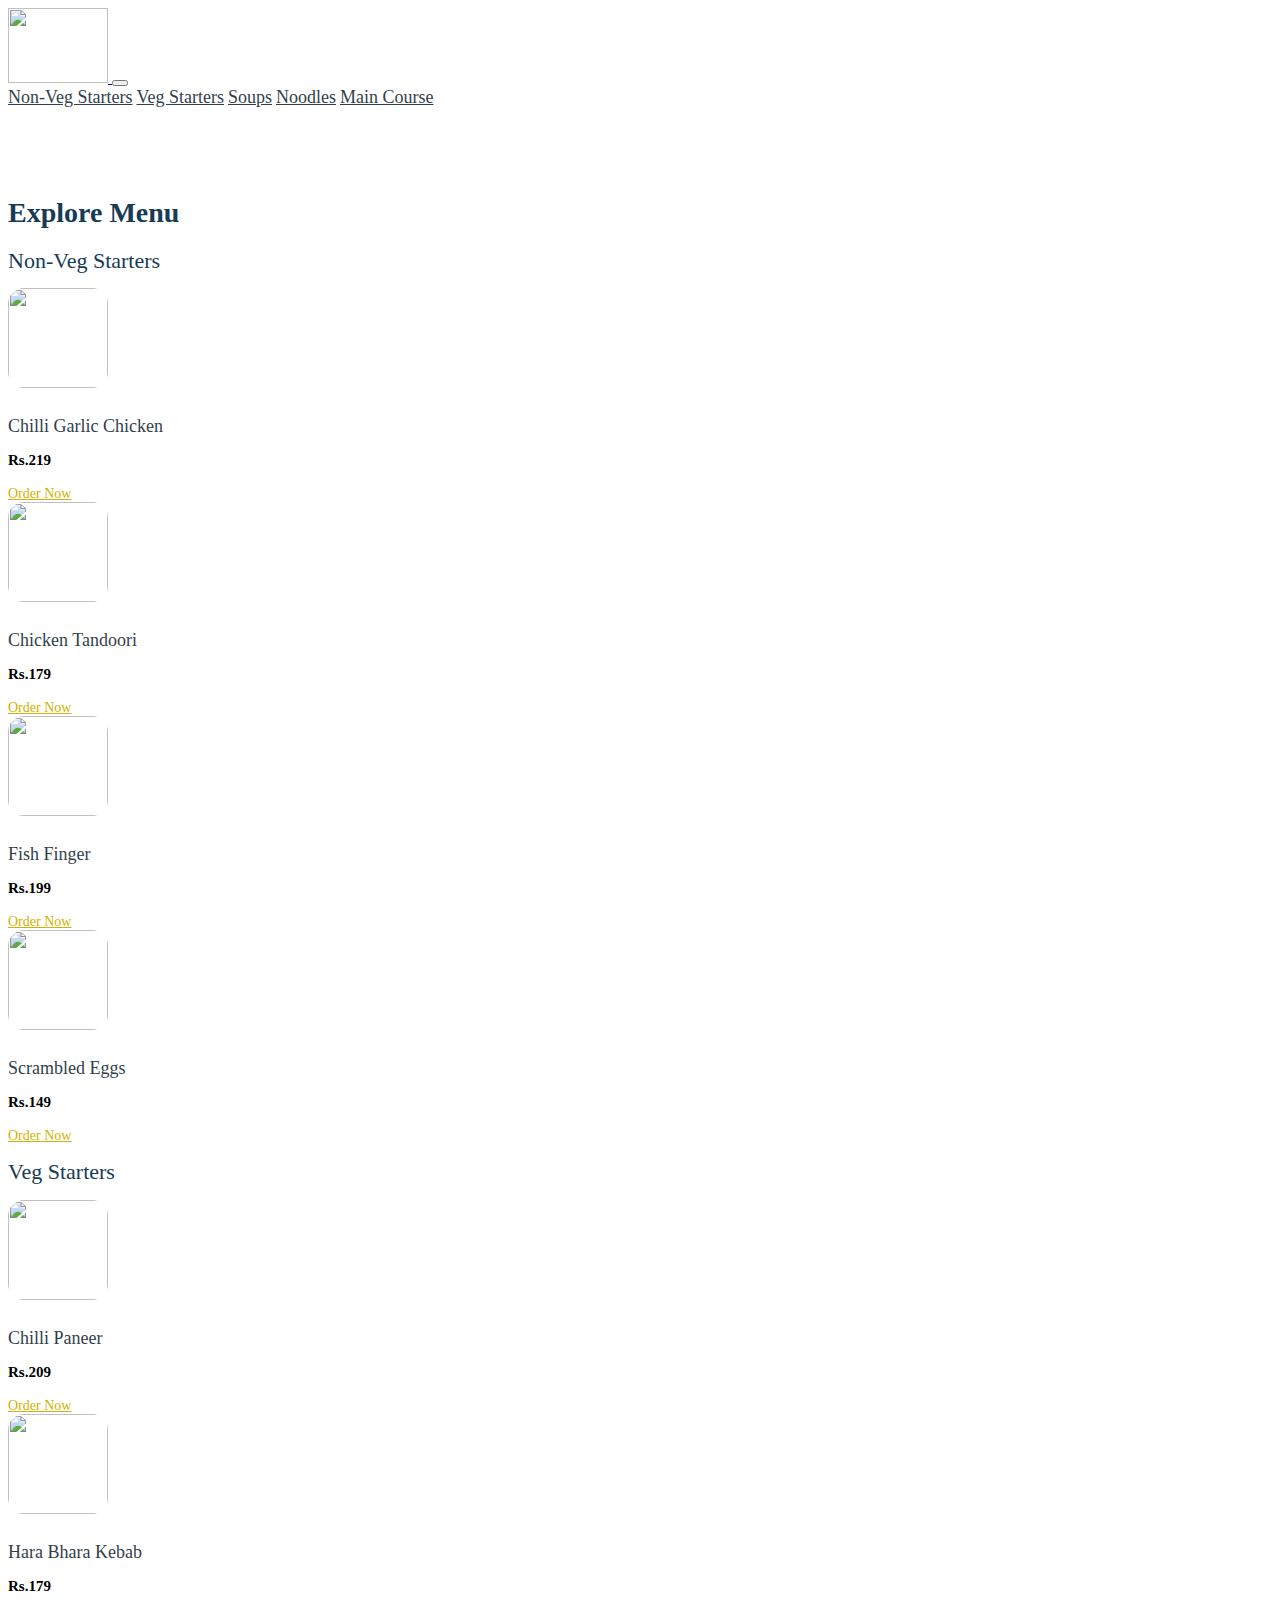
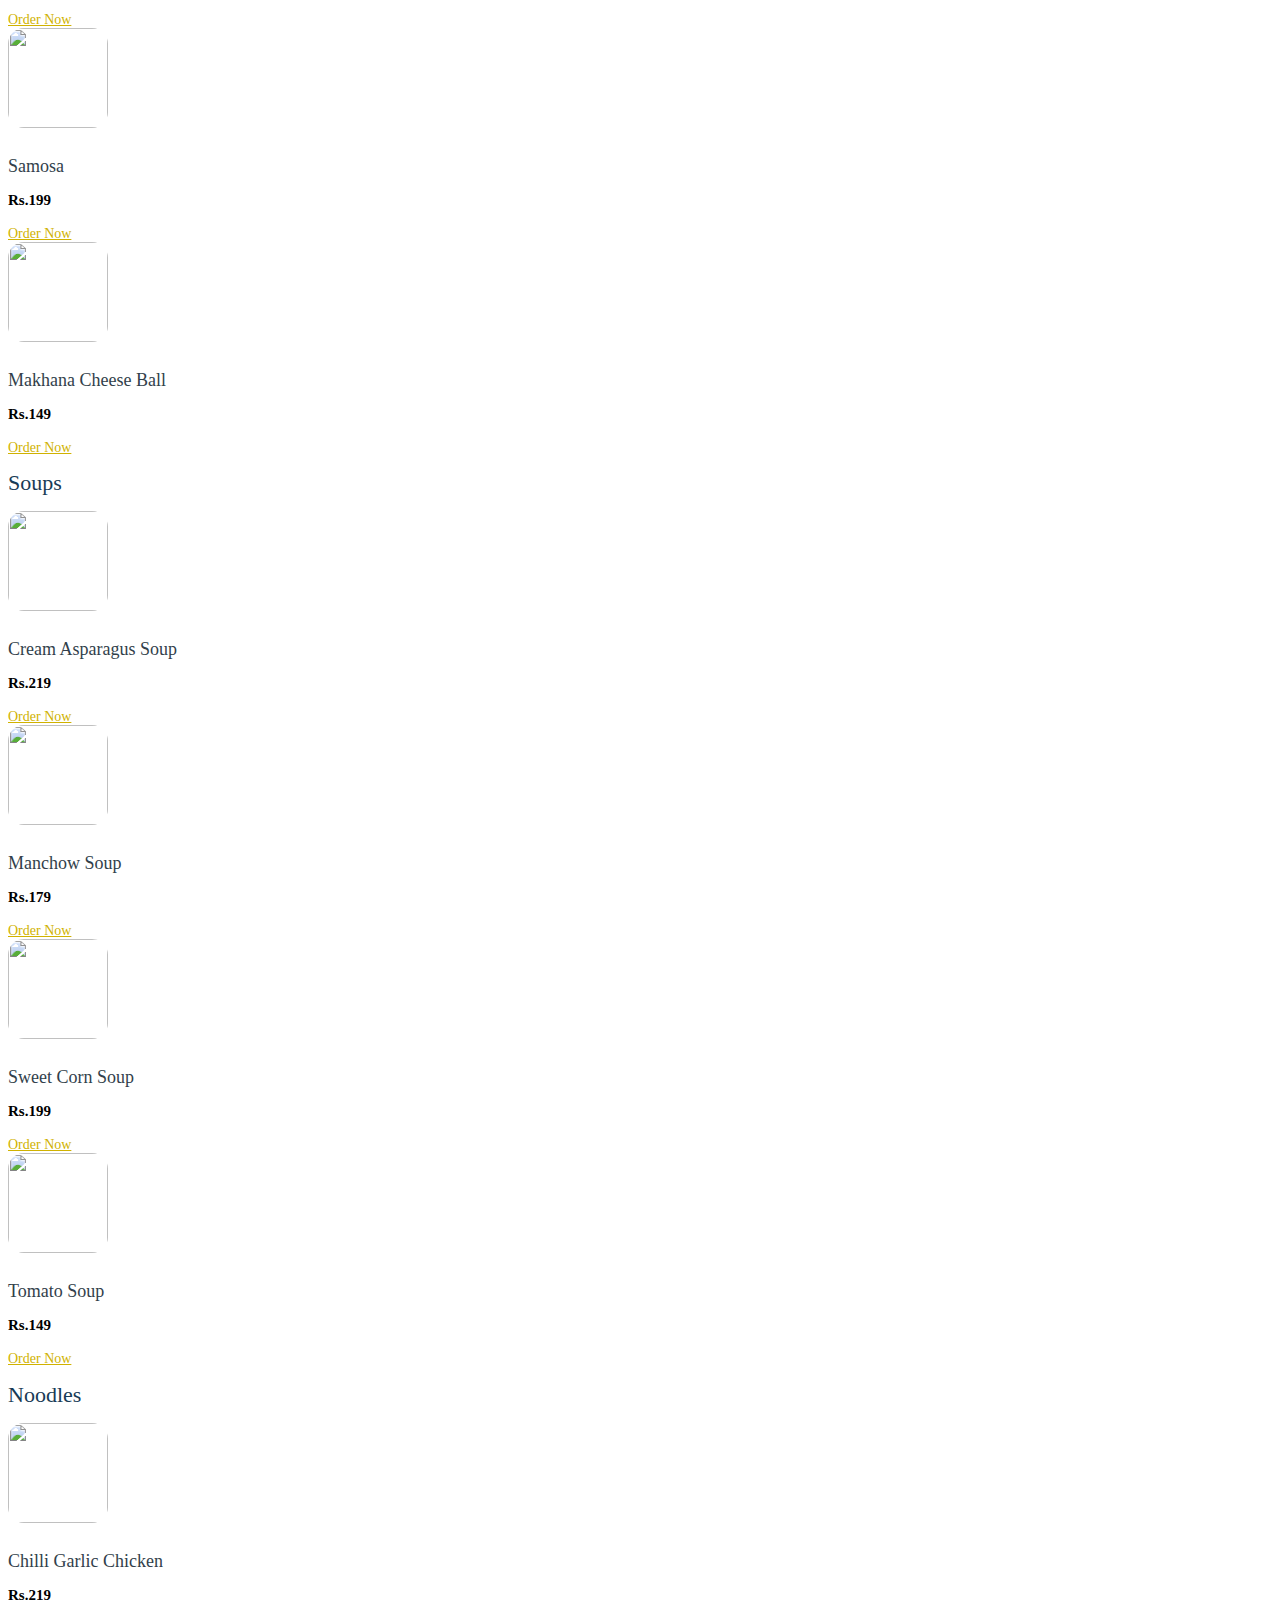
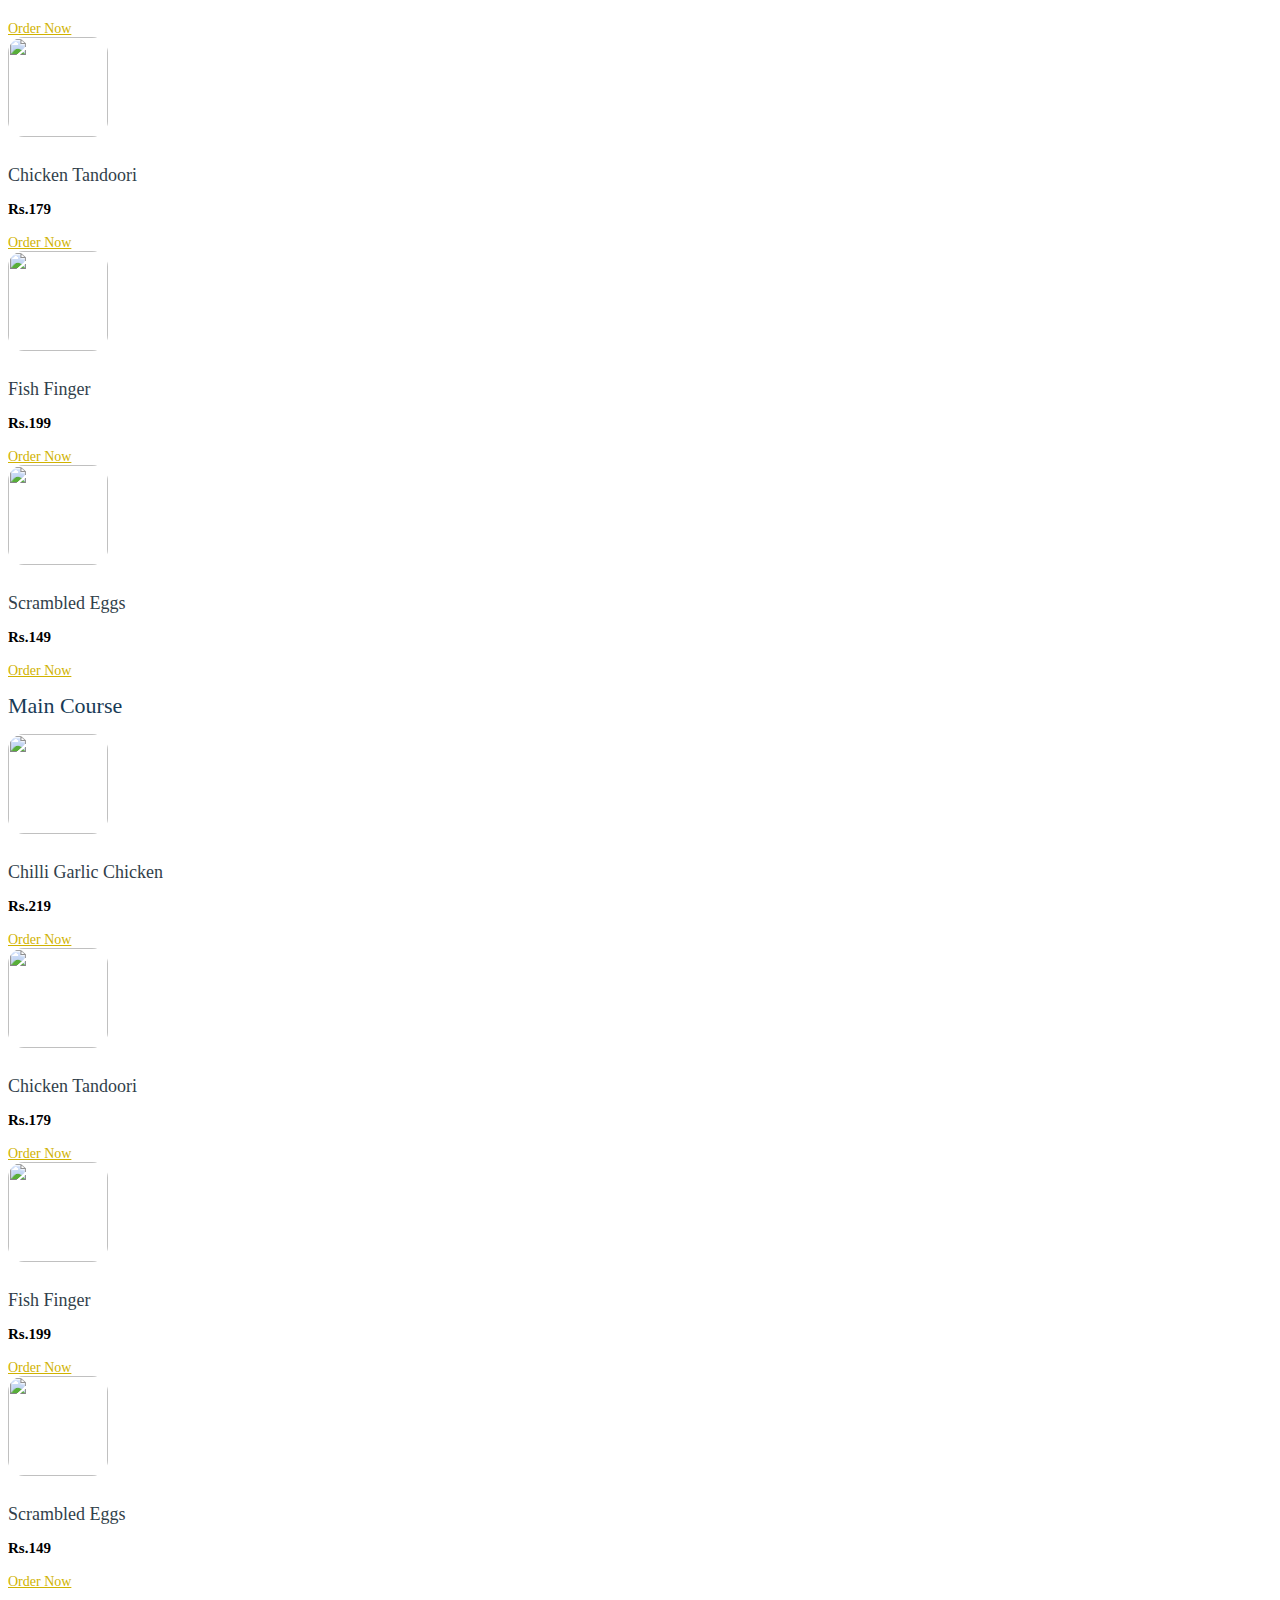
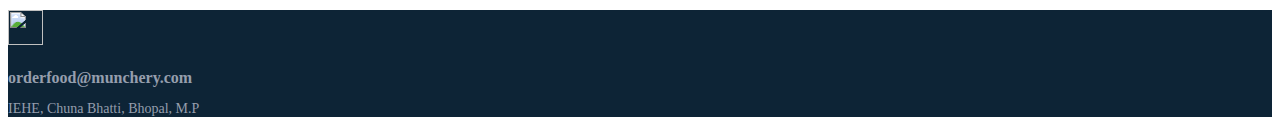
==== menu.html @ b9213455 "Add files via upload" ====
<!DOCTYPE HTML>
<html>
<head> 
  <link rel="stylesheet" href="https://cdn.jsdelivr.net/npm/bootstrap@4.5.3/dist/css/bootstrap.min.css" integrity="sha384-TX8t27EcRE3e/ihU7zmQxVncDAy5uIKz4rEkgIXeMed4M0jlfIDPvg6uqKI2xXr2" crossorigin="anonymous">
    <script src="https://code.jquery.com/jquery-3.5.1.slim.min.js" integrity="sha384-DfXdz2htPH0lsSSs5nCTpuj/zy4C+OGpamoFVy38MVBnE+IbbVYUew+OrCXaRkfj" crossorigin="anonymous"></script>
    <script src="https://cdn.jsdelivr.net/npm/popper.js@1.16.1/dist/umd/popper.min.js" integrity="sha384-9/reFTGAW83EW2RDu2S0VKaIzap3H66lZH81PoYlFhbGU+6BZp6G7niu735Sk7lN" crossorigin="anonymous"></script>
    <script src="https://stackpath.bootstrapcdn.com/bootstrap/4.5.2/js/bootstrap.min.js" integrity="sha384-B4gt1jrGC7Jh4AgTPSdUtOBvfO8shuf57BaghqFfPlYxofvL8/KUEfYiJOMMV+rV" crossorigin="anonymous"></script>
    <title> Munchery Full Menu </title> <link rel=" stylesheet" href="menu.css">
</head>
<body>
  <nav class="navbar navbar-expand-lg navbar-light bg-white fixed-top">
    <div class="container">
      <a class="navbar-brand" href="index.html">
        <img
          src="C:\Users\pc\Desktop\munchery\munchery images\munchery-logo.png"
          class="munchery-logo"
        />
      </a>
      <button class="navbar-toggler" type="button" data-toggle="collapse" data-target="#navbarNavAltMarkup" aria-controls="navbarNavAltMarkup" aria-expanded="false" aria-label="Toggle navigation">
        <span class="navbar-toggler-icon"></span>
      </button>
      <div class="collapse navbar-collapse" id="navbarNavAltMarkup">
        <div class="navbar-nav ml-auto">
          <a class="nav-link" href="#nonvegst" id="navItem2">Non-Veg Starters</a>
          <a class="nav-link" href="#vegst" id="navItem3">Veg Starters</a>
          <a class="nav-link" href="#soups" id="navItem4">Soups</a>
          <a class="nav-link" href="#noodles" id="navItem5">Noodles</a>
          <a class="nav-link" href="#maincourse" id="navItem6">Main Course</a>
        </div>
      </div>
    </div>
  </nav>
  <div class="explore-menu-section mt-5 " id="sectionExploreMenu">
    <div class="container">
      <div class="row">
        <div class="col-12">
          <h1 class="menu-section-heading">Explore Menu</h1>
        </div>
          <div class=" col-12" id="nonvegst">
            <h1 class="menu-section-subheading "> Non-Veg Starters </h1>
          </div>
          <div class="col-12 col-lg-3">
            <div class="shadow menu-item-card p-3 mb-3">
              <img
                src="https://d1tgh8fmlzexmh.cloudfront.net/ccbp-responsive-website/em-ginger-fried-img.png"
                class="menu-item-image h-100 w-100"
              />
              <h1 class="menu-card-title">Chilli Garlic Chicken</h1>
              <p class=" price"> Rs.219</p>
              <a href="order.html" class="menu-item-link">
                Order Now
              </a>
            </div>
          </div>
          <div class="col-12 col-lg-3">
            <div class="shadow menu-item-card p-3 mb-3">
              <img
                src="C:\Users\pc\Desktop\munchery\munchery images\chicken tandoori.jpg"
                class="menu-item-image h-100 w-100"
              />
              <h1 class="menu-card-title">Chicken Tandoori</h1>
              <p class=" price"> Rs.179 </p>
              <a href="order.html" class="menu-item-link">
                Order Now
              </a>
            </div>
          </div>
          <div class="col-12 col-lg-3">
            <div class="shadow menu-item-card p-3 mb-3">
              <img
                src="C:\Users\pc\Desktop\munchery\munchery images\fish finger.jpg"
                class="menu-item-image h-100 w-100"
              />
              <h1 class="menu-card-title">Fish Finger</h1>
              <p class=" price"> Rs.199 </p>
              <a href="order.html" class="menu-item-link">
                Order Now
              </a>
            </div>
          </div>
          <div class="col-12 col-lg-3">
            <div class="shadow menu-item-card p-3 mb-3">
              <img
                src="C:\Users\pc\Desktop\munchery\munchery images\scrambled eggs.jpg"
                class="menu-item-image h-100 w-100"
              />
              <h1 class="menu-card-title">Scrambled Eggs</h1>
              <p class=" price"> Rs.149 </p>
              <a href="order.html" class="menu-item-link">
                Order Now
              </a>
            </div>
          </div>
        </div>
        </div>
        <div class=" container">
          <div class=" row">
        <div class=" col-12" id="vegst">
          <h1 class="menu-section-subheading "> Veg Starters </h1>
        </div>
        <div class="col-12 col-lg-3">
          <div class="shadow menu-item-card p-3 mb-3">
            <img
              src="C:\Users\pc\Desktop\munchery\munchery images\chilli paneer.jpg"
              class="menu-item-image h-100 w-100"
            />
            <h1 class="menu-card-title">Chilli Paneer</h1>
            <p class=" price"> Rs.209</p>
            <a href="order.html" class="menu-item-link">
              Order Now
            </a>
          </div>
        </div>
        <div class="col-12 col-lg-3">
          <div class="shadow menu-item-card p-3 mb-3">
            <img
              src="C:\Users\pc\Desktop\munchery\munchery images\hara-bhara-kabab.jpeg"
              class="menu-item-image h-100 w-100"
            />
            <h1 class="menu-card-title">Hara Bhara Kebab</h1>
            <p class=" price"> Rs.179 </p>
            <a href="order.html" class="menu-item-link">
              Order Now
            </a>
          </div>
        </div>
        <div class="col-12 col-lg-3">
          <div class="shadow menu-item-card p-3 mb-3">
            <img
              src="C:\Users\pc\Desktop\munchery\munchery images\Samosas.jpg"
              class="menu-item-image h-100 w-100"
            />
            <h1 class="menu-card-title">Samosa</h1>
            <p class=" price"> Rs.199 </p>
            <a href="order.html" class="menu-item-link">
              Order Now
            </a>
          </div>
        </div>
        <div class="col-12 col-lg-3">
          <div class="shadow menu-item-card p-3 mb-3">
            <img
              src="C:\Users\pc\Desktop\munchery\munchery images\makhana cheese ball.jpg"
              class="menu-item-image h-100 w-100"
            />
            <h1 class="menu-card-title">Makhana Cheese Ball</h1>
            <p class=" price"> Rs.149 </p>
            <a href="order.html" class="menu-item-link">
              Order Now
            </a>
          </div>
        </div>
      </div>
      </div>
      <div class=" container">
        <div class=" row">
      <div class=" col-12" id="soups">
        <h1 class="menu-section-subheading "> Soups </h1>
      </div>
      <div class="col-12 col-lg-3">
        <div class="shadow menu-item-card p-3 mb-3">
          <img
            src="C:\Users\pc\Desktop\munchery\munchery images\asparagus-soup.jpg"
            class="menu-item-image h-100 w-100"
          />
          <h1 class="menu-card-title">Cream Asparagus Soup </h1>
          <p class=" price"> Rs.219</p>
          <a href="order.html" class="menu-item-link">
            Order Now
          </a>
        </div>
      </div>
      <div class="col-12 col-lg-3">
        <div class="shadow menu-item-card p-3 mb-3">
          <img
            src="C:\Users\pc\Desktop\munchery\munchery images\manchow soup.jpg"
            class="menu-item-image h-100 w-100"
          />
          <h1 class="menu-card-title">Manchow Soup</h1>
          <p class=" price"> Rs.179 </p>
          <a href="order.html" class="menu-item-link">
            Order Now
          </a>
        </div>
      </div>
      <div class="col-12 col-lg-3">
        <div class="shadow menu-item-card p-3 mb-3">
          <img
            src="C:\Users\pc\Desktop\munchery\munchery images\sweet corn .jpg"
            class="menu-item-image h-100 w-100"
          />
          <h1 class="menu-card-title">Sweet Corn Soup</h1>
          <p class=" price"> Rs.199 </p>
          <a href="order.html" class="menu-item-link">
            Order Now
          </a>
        </div>
      </div>
      <div class="col-12 col-lg-3">
        <div class="shadow menu-item-card p-3 mb-3">
          <img
            src="C:\Users\pc\Desktop\munchery\munchery images\tomato soup.jpg"
            class="menu-item-image h-100 w-100"
          />
          <h1 class="menu-card-title">Tomato Soup</h1>
          <p class=" price"> Rs.149 </p>
          <a href="order.html" class="menu-item-link">
            Order Now
          </a>
        </div>
      </div>
    </div>
    </div>
    <div class=" container">
      <div class=" row">
    <div class=" col-12" id="noodles">
      <h1 class="menu-section-subheading "> Noodles </h1>
    </div>
    <div class="col-12 col-lg-3">
      <div class="shadow menu-item-card p-3 mb-3">
        <img
          src="https://d1tgh8fmlzexmh.cloudfront.net/ccbp-responsive-website/em-ginger-fried-img.png"
          class="menu-item-image h-100 w-100"
        />
        <h1 class="menu-card-title">Chilli Garlic Chicken</h1>
        <p class=" price"> Rs.219</p>
        <a href="" class="menu-item-link">
          Order Now
        </a>
      </div>
    </div>
    <div class="col-12 col-lg-3">
      <div class="shadow menu-item-card p-3 mb-3">
        <img
          src="C:\Users\pc\Desktop\munchery\munchery images\chicken tandoori.jpg"
          class="menu-item-image h-100 w-100"
        />
        <h1 class="menu-card-title">Chicken Tandoori</h1>
        <p class=" price"> Rs.179 </p>
        <a href="" class="menu-item-link">
          Order Now
        </a>
      </div>
    </div>
    <div class="col-12 col-lg-3">
      <div class="shadow menu-item-card p-3 mb-3">
        <img
          src="C:\Users\pc\Desktop\munchery\munchery images\fish finger.jpg"
          class="menu-item-image h-100 w-100"
        />
        <h1 class="menu-card-title">Fish Finger</h1>
        <p class=" price"> Rs.199 </p>
        <a href="" class="menu-item-link">
          Order Now
        </a>
      </div>
    </div>
    <div class="col-12 col-lg-3">
      <div class="shadow menu-item-card p-3 mb-3">
        <img
          src="C:\Users\pc\Desktop\munchery\munchery images\scrambled eggs.jpg"
          class="menu-item-image h-100 w-100"
        />
        <h1 class="menu-card-title">Scrambled Eggs</h1>
        <p class=" price"> Rs.149 </p>
        <a href="" class="menu-item-link">
          Order Now
        </a>
      </div>
    </div>
  </div>
  </div>
  <div class=" container">
    <div class=" row">
  <div class=" col-12" id="maincourse">
    <h1 class="menu-section-subheading "> Main Course </h1>
  </div>
  <div class="col-12 col-lg-3">
    <div class="shadow menu-item-card p-3 mb-3">
      <img
        src="https://d1tgh8fmlzexmh.cloudfront.net/ccbp-responsive-website/em-ginger-fried-img.png"
        class="menu-item-image h-100 w-100"
      />
      <h1 class="menu-card-title">Chilli Garlic Chicken</h1>
      <p class=" price"> Rs.219</p>
      <a href="" class="menu-item-link">
        Order Now
      </a>
    </div>
  </div>
  <div class="col-12 col-lg-3">
    <div class="shadow menu-item-card p-3 mb-3">
      <img
        src="C:\Users\pc\Desktop\munchery\munchery images\chicken tandoori.jpg"
        class="menu-item-image h-100 w-100"
      />
      <h1 class="menu-card-title">Chicken Tandoori</h1>
      <p class=" price"> Rs.179 </p>
      <a href="" class="menu-item-link">
        Order Now
      </a>
    </div>
  </div>
  <div class="col-12 col-lg-3">
    <div class="shadow menu-item-card p-3 mb-3">
      <img
        src="C:\Users\pc\Desktop\munchery\munchery images\fish finger.jpg"
        class="menu-item-image h-100 w-100"
      />
      <h1 class="menu-card-title">Fish Finger</h1>
      <p class=" price"> Rs.199 </p>
      <a href="" class="menu-item-link">
        Order Now
      </a>
    </div>
  </div>
  <div class="col-12 col-lg-3">
    <div class="shadow menu-item-card p-3 mb-3">
      <img
        src="C:\Users\pc\Desktop\munchery\munchery images\scrambled eggs.jpg"
        class="menu-item-image h-100 w-100"
      />
      <h1 class="menu-card-title">Scrambled Eggs</h1>
      <p class=" price"> Rs.149 </p>
      <a href="" class="menu-item-link">
        Order Now
      </a>
    </div>
  </div>
  </div>
  </div>
      </div>

    </div>
  </div>
  <div class="footer-section pt-5 pb-5">
    <div class="container">
      <div class="row">
        <div class="col-12 text-center">
          <img
            src="https://raw.githubusercontent.com/swarna-sharma/Munchery/refs/heads/main/munchery%20images/Munchery_avatar.png"
            class="small-logo"
          />
          <h1 class="footer-section-mail-id">orderfood@munchery.com</h1>
          <p class="footer-section-address">
            IEHE, Chuna Bhatti, Bhopal, M.P
          </p>
        </div>
      </div>
    </div>
  </div>
</body>
</html>
---- menu.css ----
.munchery-logo {
    width: 100px;
    height: 75px;
  }
  
#navItem2 {
    color: #323f4b;
    font-family: "Roboto";
    font-size: 18px;
  }
#navItem3 {
    color: #323f4b;
    font-family: "Roboto";
    font-size: 18px;
  }
#navItem4 {
    color: #323f4b;
    font-family: "Roboto";
    font-size: 18px;
  }
#navItem5 {
    color: #323f4b;
    font-family: "Roboto";
    font-size: 18px;
  }
#navItem6 {
    color: #323f4b;
    font-family: "Roboto";
    font-size: 18px;
  }
.navitem5 {
      color: white;
      background-color: #d0b200;
      width: 80px;
      height: 35px;
      border-width: 0;
      border-radius: 8px;
      font-family: "Roboto";
      font-size: 18px;
  }
.explore-menu-section {
    background-color: white;
    padding-top: 70px ;
    padding-bottom: 20px;
}
.menu-section-heading {
    color: #183b56;
    font-family: "Roboto";
    font-size: 28px;
    font-weight: 700;
}
.menu-section-subheading {
  color: #183b56;
  font-family: "Roboto";
  font-size: 22px;
  font-weight: 500;
}
.menu-item-image {
    border-radius: 16px;
    height: 100px;
    width: 100px;
  }
  .menu-card-title {
    color: #323f4b;
    font-family: "Roboto";
    font-size: 18px;
    font-weight: 500;
    margin-top: 24px;
  }
  .menu-item-link {
    color: #d0b200;
    font-family: "Roboto";
    font-size: 14px;
    font-weight: 500;
  }
  .menu-item-card {
    border-radius: 16px;
  }
.food-item-card {
    height: 130px;
    width: 250px;
    border-radius: 8px;
}
.food-item-img {
    width: 80px;
    height: 80px;
    border-radius: 8px;
    margin: 10px;
}
.price {
  font-family: "Roboto";
  font-size: 15px;
  font-weight: bold;
}
.footer-section {
  background-color: #0d2436;
}
.footer-section-mail-id {
  color: #959ead;
  font-family: "Roboto";
  font-weight: bold;
  font-size: 16px;
  margin-top: 20px;
}
.footer-section-address {
  color: #959ead;
  font-family: "Roboto";
  font-size: 14px;
}
.small-logo {
  color: #d0b200;
  font-size: 35px;
  height: 35px;
  width: 35px;
}
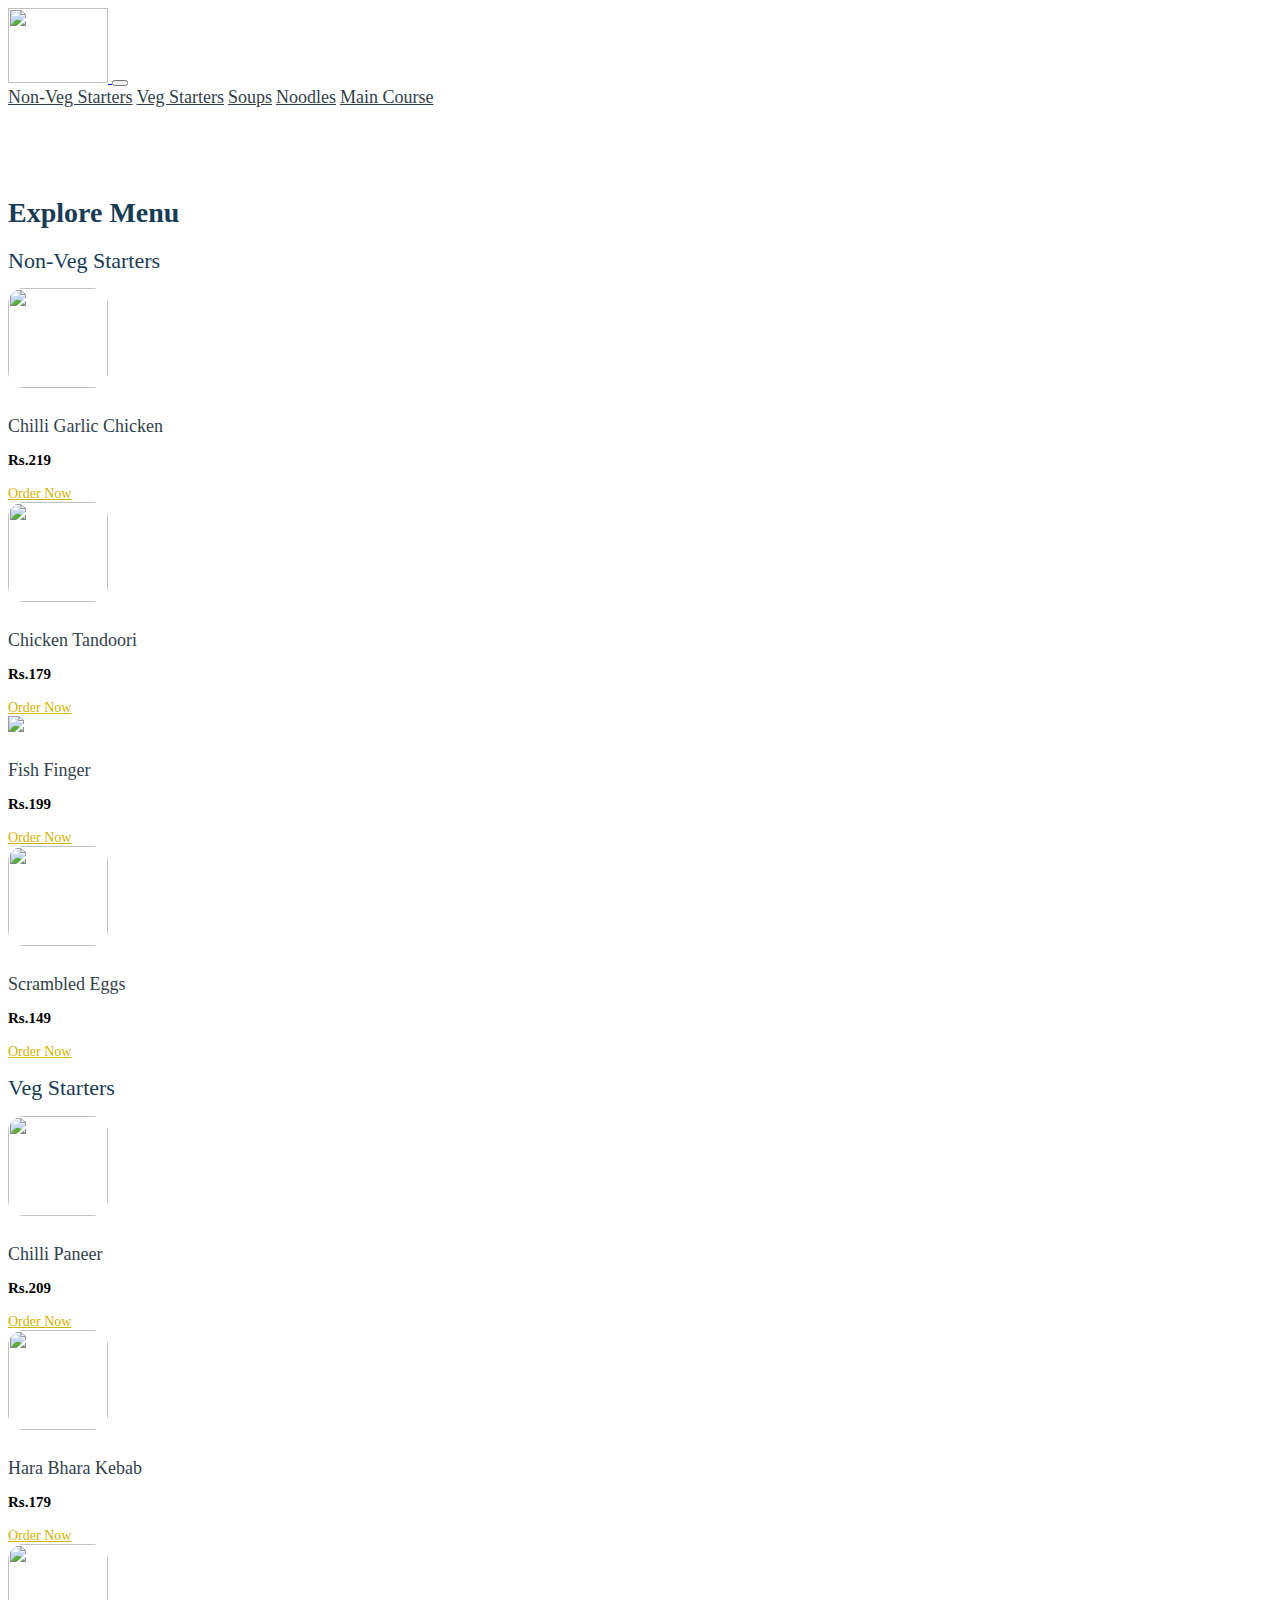
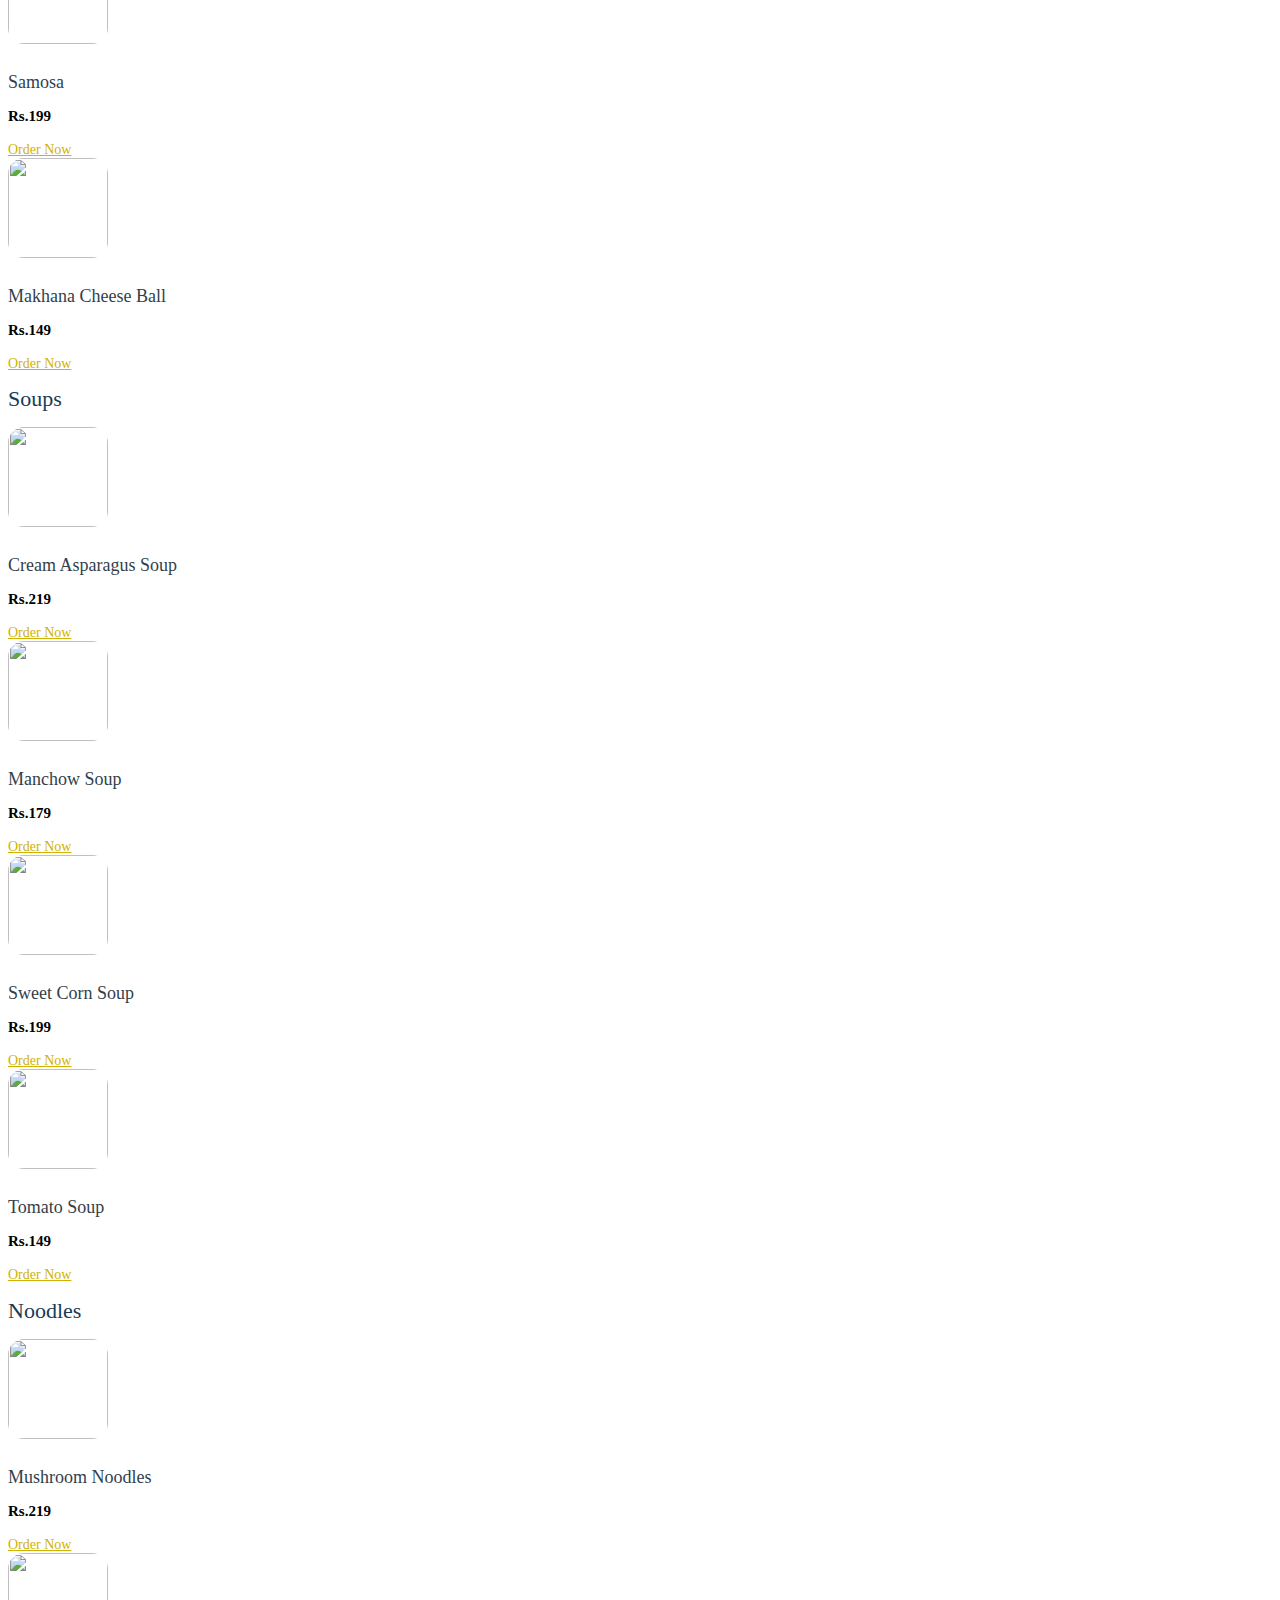
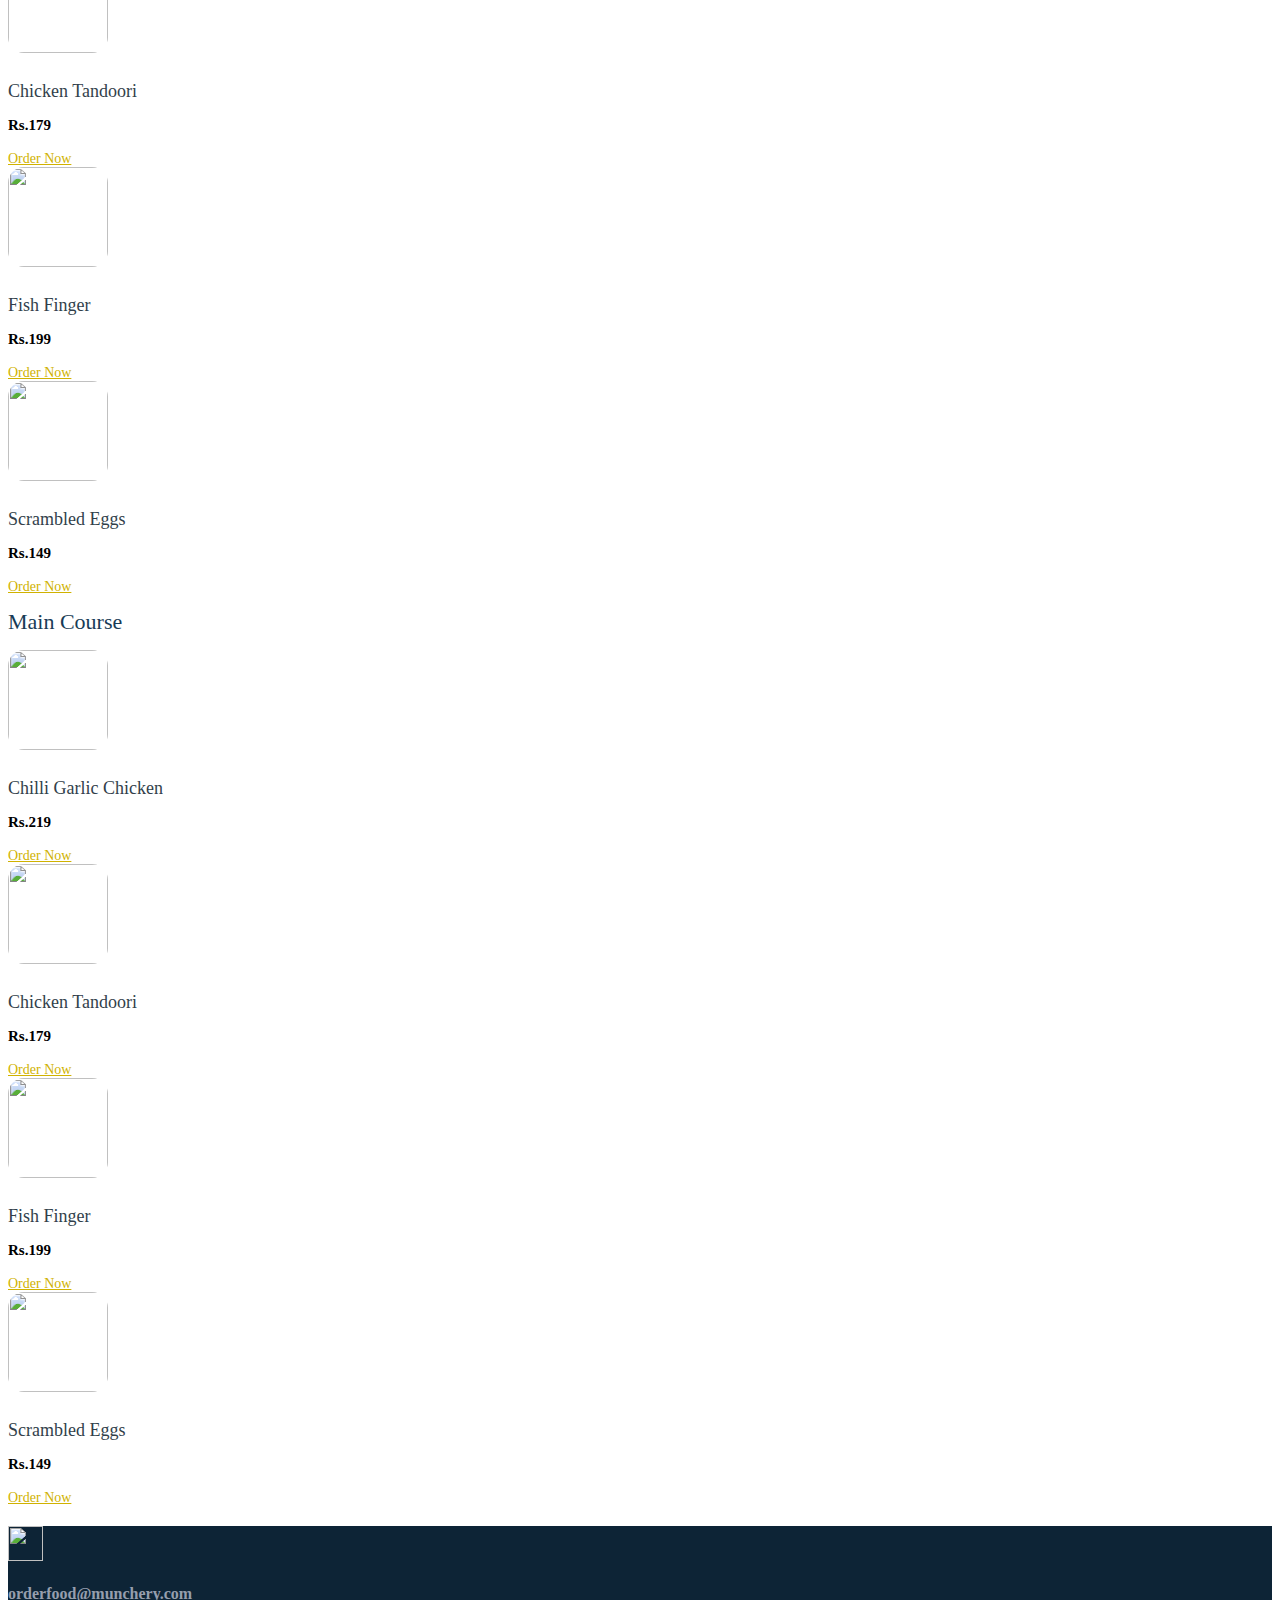
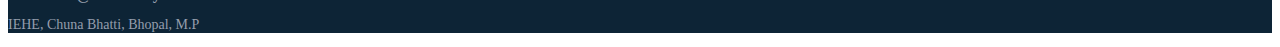
==== commit 1a15209c: "Update menu.html" ====
--- a/menu.html
+++ b/menu.html
@@ -12,7 +12,7 @@
     <div class="container">
       <a class="navbar-brand" href="index.html">
         <img
-          src="C:\Users\pc\Desktop\munchery\munchery images\munchery-logo.png"
+          src="https://raw.githubusercontent.com/swarna-sharma/Munchery/refs/heads/main/munchery%20images/munchery-logo.png"
           class="munchery-logo"
         />
       </a>
@@ -55,7 +55,7 @@
           <div class="col-12 col-lg-3">
             <div class="shadow menu-item-card p-3 mb-3">
               <img
-                src="C:\Users\pc\Desktop\munchery\munchery images\chicken tandoori.jpg"
+                src="https://raw.githubusercontent.com/swarna-sharma/Munchery/refs/heads/main/munchery%20images/chicken%20tandoori.jpg"
                 class="menu-item-image h-100 w-100"
               />
               <h1 class="menu-card-title">Chicken Tandoori</h1>
@@ -68,7 +68,7 @@
           <div class="col-12 col-lg-3">
             <div class="shadow menu-item-card p-3 mb-3">
               <img
-                src="C:\Users\pc\Desktop\munchery\munchery images\fish finger.jpg"
+                src="https://raw.githubusercontent.com/swarna-sharma/Munchery/refs/heads/main/munchery%20images/fish%20finger.jpg
                 class="menu-item-image h-100 w-100"
               />
               <h1 class="menu-card-title">Fish Finger</h1>
@@ -81,7 +81,7 @@
           <div class="col-12 col-lg-3">
             <div class="shadow menu-item-card p-3 mb-3">
               <img
-                src="C:\Users\pc\Desktop\munchery\munchery images\scrambled eggs.jpg"
+                src="https://raw.githubusercontent.com/swarna-sharma/Munchery/refs/heads/main/munchery%20images/scrambled%20eggs.jpg"
                 class="menu-item-image h-100 w-100"
               />
               <h1 class="menu-card-title">Scrambled Eggs</h1>
@@ -101,7 +101,7 @@
         <div class="col-12 col-lg-3">
           <div class="shadow menu-item-card p-3 mb-3">
             <img
-              src="C:\Users\pc\Desktop\munchery\munchery images\chilli paneer.jpg"
+              src="https://raw.githubusercontent.com/swarna-sharma/Munchery/refs/heads/main/munchery%20images/chilli%20paneer.jpg"
               class="menu-item-image h-100 w-100"
             />
             <h1 class="menu-card-title">Chilli Paneer</h1>
@@ -114,7 +114,7 @@
         <div class="col-12 col-lg-3">
           <div class="shadow menu-item-card p-3 mb-3">
             <img
-              src="C:\Users\pc\Desktop\munchery\munchery images\hara-bhara-kabab.jpeg"
+              src="https://raw.githubusercontent.com/swarna-sharma/Munchery/refs/heads/main/munchery%20images/hara-bhara-kabab.jpeg"
               class="menu-item-image h-100 w-100"
             />
             <h1 class="menu-card-title">Hara Bhara Kebab</h1>
@@ -127,7 +127,7 @@
         <div class="col-12 col-lg-3">
           <div class="shadow menu-item-card p-3 mb-3">
             <img
-              src="C:\Users\pc\Desktop\munchery\munchery images\Samosas.jpg"
+              src="https://raw.githubusercontent.com/swarna-sharma/Munchery/refs/heads/main/munchery%20images/Samosas.jpg"
               class="menu-item-image h-100 w-100"
             />
             <h1 class="menu-card-title">Samosa</h1>
@@ -140,7 +140,7 @@
         <div class="col-12 col-lg-3">
           <div class="shadow menu-item-card p-3 mb-3">
             <img
-              src="C:\Users\pc\Desktop\munchery\munchery images\makhana cheese ball.jpg"
+              src="https://raw.githubusercontent.com/swarna-sharma/Munchery/refs/heads/main/munchery%20images/makhana%20cheese%20ball.jpg"
               class="menu-item-image h-100 w-100"
             />
             <h1 class="menu-card-title">Makhana Cheese Ball</h1>
@@ -160,7 +160,7 @@
       <div class="col-12 col-lg-3">
         <div class="shadow menu-item-card p-3 mb-3">
           <img
-            src="C:\Users\pc\Desktop\munchery\munchery images\asparagus-soup.jpg"
+            src="https://raw.githubusercontent.com/swarna-sharma/Munchery/refs/heads/main/munchery%20images/asparagus-soup.jpg"
             class="menu-item-image h-100 w-100"
           />
           <h1 class="menu-card-title">Cream Asparagus Soup </h1>
@@ -173,7 +173,7 @@
       <div class="col-12 col-lg-3">
         <div class="shadow menu-item-card p-3 mb-3">
           <img
-            src="C:\Users\pc\Desktop\munchery\munchery images\manchow soup.jpg"
+            src="https://raw.githubusercontent.com/swarna-sharma/Munchery/refs/heads/main/munchery%20images/manchow%20soup.jpg"
             class="menu-item-image h-100 w-100"
           />
           <h1 class="menu-card-title">Manchow Soup</h1>
@@ -186,7 +186,7 @@
       <div class="col-12 col-lg-3">
         <div class="shadow menu-item-card p-3 mb-3">
           <img
-            src="C:\Users\pc\Desktop\munchery\munchery images\sweet corn .jpg"
+            src="https://raw.githubusercontent.com/swarna-sharma/Munchery/refs/heads/main/munchery%20images/sweet%20corn%20.jpg"
             class="menu-item-image h-100 w-100"
           />
           <h1 class="menu-card-title">Sweet Corn Soup</h1>
@@ -199,7 +199,7 @@
       <div class="col-12 col-lg-3">
         <div class="shadow menu-item-card p-3 mb-3">
           <img
-            src="C:\Users\pc\Desktop\munchery\munchery images\tomato soup.jpg"
+            src="https://raw.githubusercontent.com/swarna-sharma/Munchery/refs/heads/main/munchery%20images/tomato%20soup.jpg"
             class="menu-item-image h-100 w-100"
           />
           <h1 class="menu-card-title">Tomato Soup</h1>
@@ -219,10 +219,10 @@
     <div class="col-12 col-lg-3">
       <div class="shadow menu-item-card p-3 mb-3">
         <img
-          src="https://d1tgh8fmlzexmh.cloudfront.net/ccbp-responsive-website/em-ginger-fried-img.png"
+          src="https://raw.githubusercontent.com/swarna-sharma/Munchery/refs/heads/main/munchery%20images/em-mushroom-noodles-im"
           class="menu-item-image h-100 w-100"
         />
-        <h1 class="menu-card-title">Chilli Garlic Chicken</h1>
+        <h1 class="menu-card-title">Mushroom Noodles </h1>
         <p class=" price"> Rs.219</p>
         <a href="" class="menu-item-link">
           Order Now
@@ -232,7 +232,7 @@
     <div class="col-12 col-lg-3">
       <div class="shadow menu-item-card p-3 mb-3">
         <img
-          src="C:\Users\pc\Desktop\munchery\munchery images\chicken tandoori.jpg"
+          src="https://raw.githubusercontent.com/swarna-sharma/Munchery/refs/heads/main/munchery%20images/hara-bhara-kabab.jpeg"
           class="menu-item-image h-100 w-100"
         />
         <h1 class="menu-card-title">Chicken Tandoori</h1>
@@ -245,7 +245,7 @@
     <div class="col-12 col-lg-3">
       <div class="shadow menu-item-card p-3 mb-3">
         <img
-          src="C:\Users\pc\Desktop\munchery\munchery images\fish finger.jpg"
+          src="https://raw.githubusercontent.com/swarna-sharma/Munchery/refs/heads/main/munchery%20images/chilli%20paneer.jpg"
           class="menu-item-image h-100 w-100"
         />
         <h1 class="menu-card-title">Fish Finger</h1>
@@ -258,7 +258,7 @@
     <div class="col-12 col-lg-3">
       <div class="shadow menu-item-card p-3 mb-3">
         <img
-          src="C:\Users\pc\Desktop\munchery\munchery images\scrambled eggs.jpg"
+          src="https://raw.githubusercontent.com/swarna-sharma/Munchery/refs/heads/main/munchery%20images/tomato%20soup.jpg"
           class="menu-item-image h-100 w-100"
         />
         <h1 class="menu-card-title">Scrambled Eggs</h1>
@@ -291,7 +291,7 @@
   <div class="col-12 col-lg-3">
     <div class="shadow menu-item-card p-3 mb-3">
       <img
-        src="C:\Users\pc\Desktop\munchery\munchery images\chicken tandoori.jpg"
+        src="https://raw.githubusercontent.com/swarna-sharma/Munchery/refs/heads/main/munchery%20images/Samosas.jpg"
         class="menu-item-image h-100 w-100"
       />
       <h1 class="menu-card-title">Chicken Tandoori</h1>
@@ -304,7 +304,7 @@
   <div class="col-12 col-lg-3">
     <div class="shadow menu-item-card p-3 mb-3">
       <img
-        src="C:\Users\pc\Desktop\munchery\munchery images\fish finger.jpg"
+        src="https://raw.githubusercontent.com/swarna-sharma/Munchery/refs/heads/main/munchery%20images/makhana%20cheese%20ball.jpg"
         class="menu-item-image h-100 w-100"
       />
       <h1 class="menu-card-title">Fish Finger</h1>
@@ -317,7 +317,7 @@
   <div class="col-12 col-lg-3">
     <div class="shadow menu-item-card p-3 mb-3">
       <img
-        src="C:\Users\pc\Desktop\munchery\munchery images\scrambled eggs.jpg"
+        src="https://raw.githubusercontent.com/swarna-sharma/Munchery/refs/heads/main/munchery%20images/chilli%20paneer.jpg"
         class="menu-item-image h-100 w-100"
       />
       <h1 class="menu-card-title">Scrambled Eggs</h1>
@@ -350,4 +350,4 @@
     </div>
   </div>
 </body>
-</html>+</html>
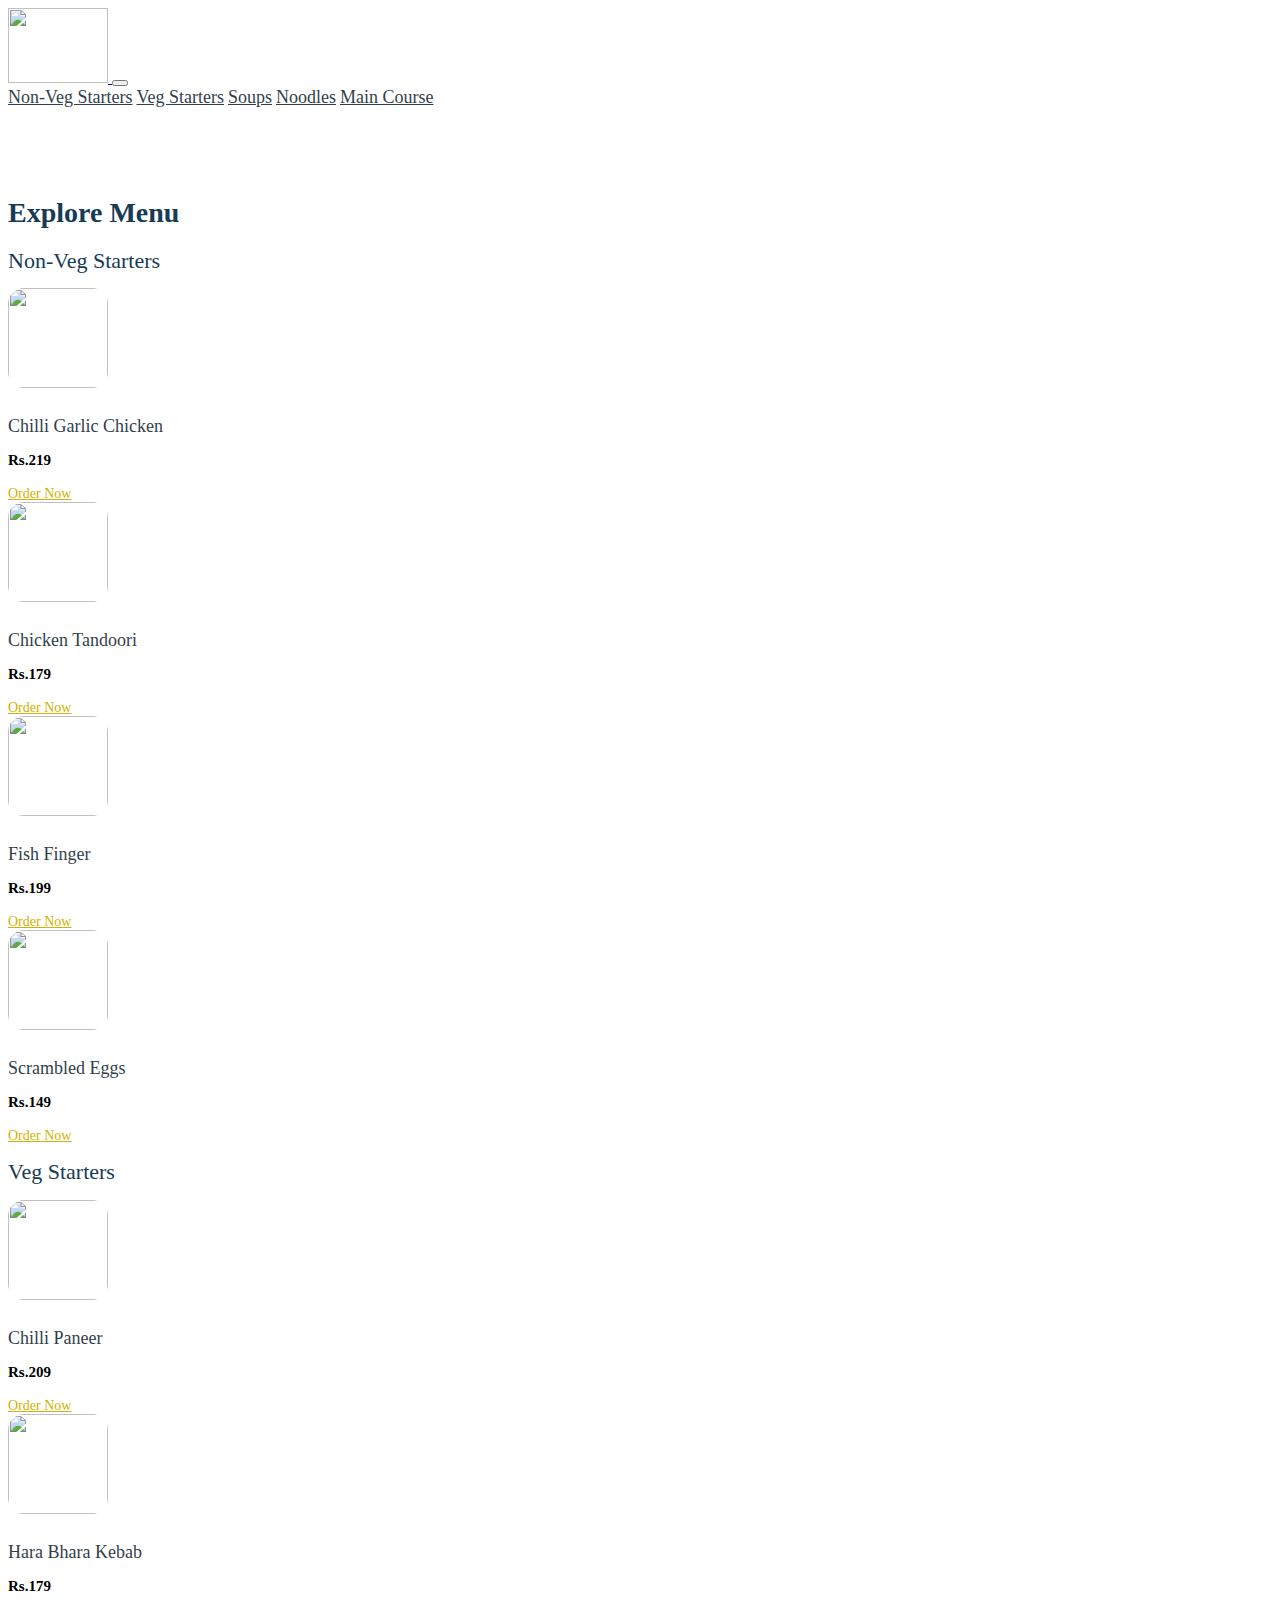
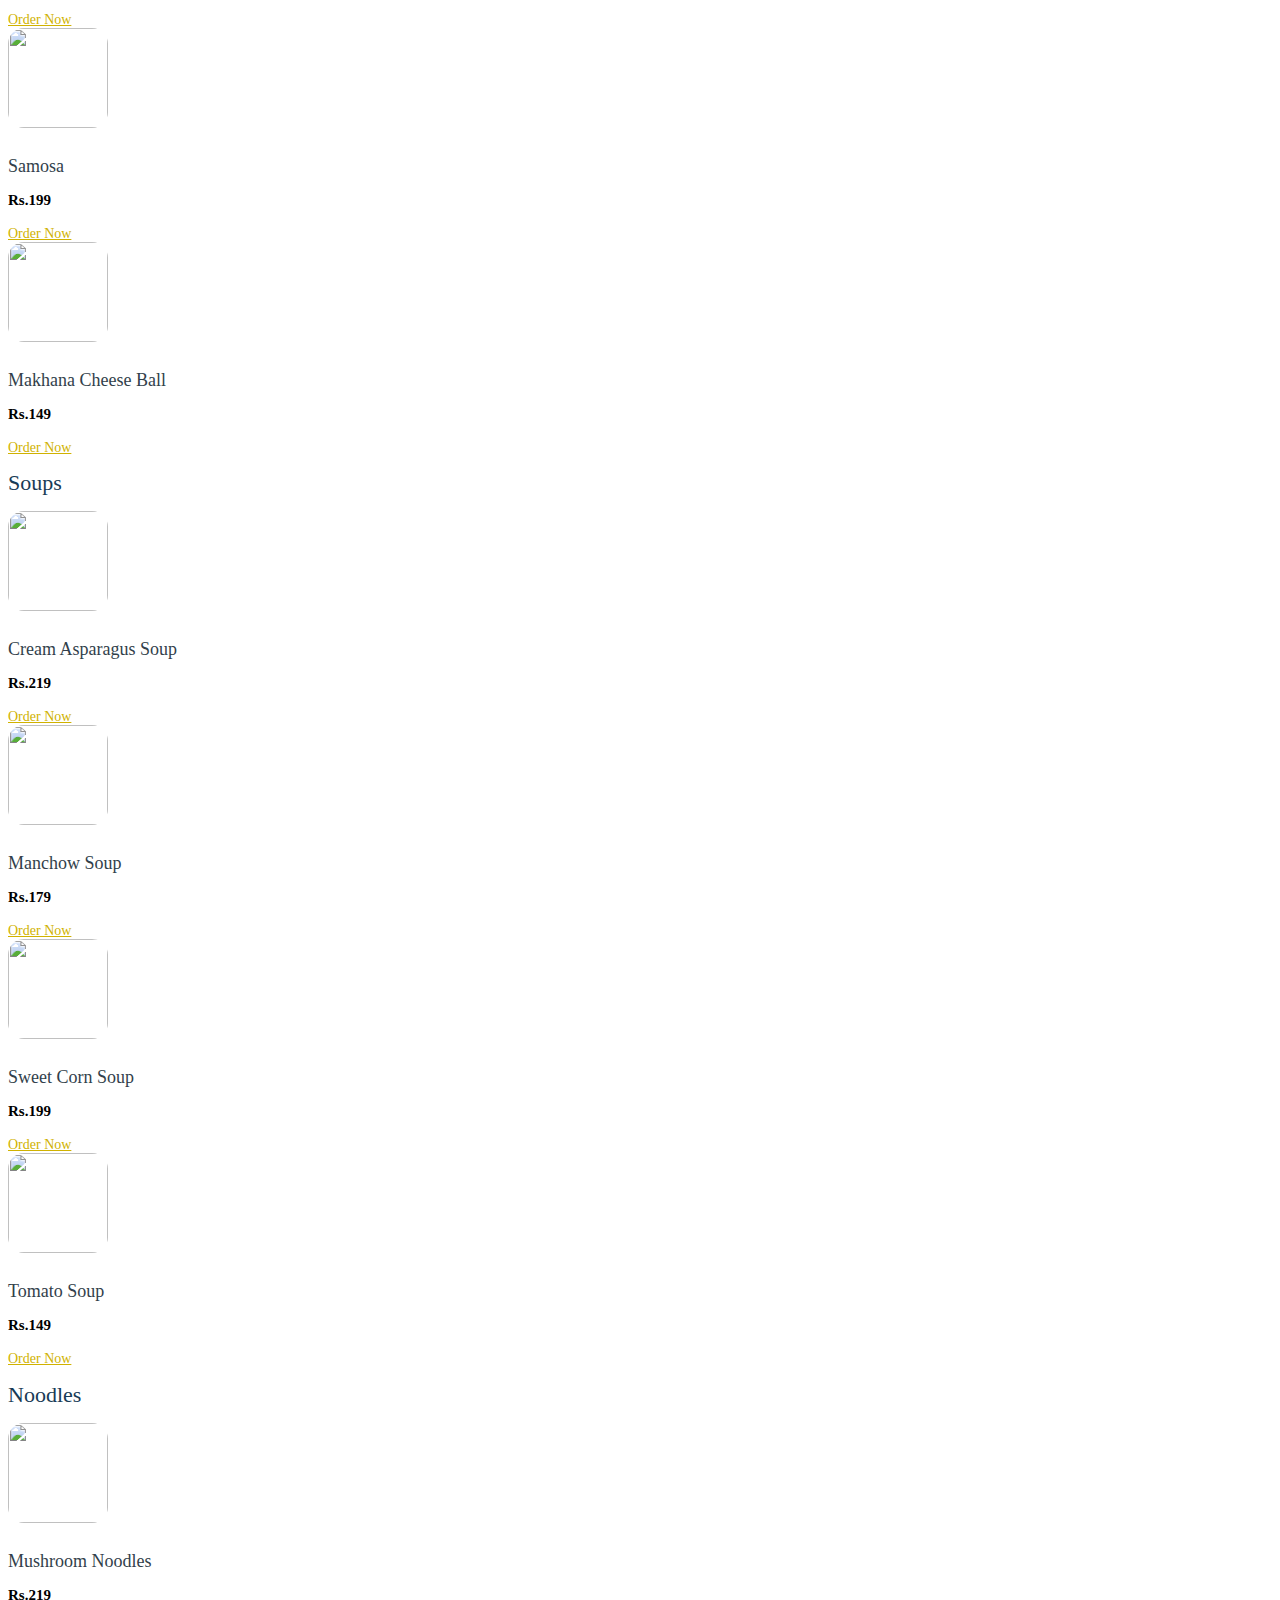
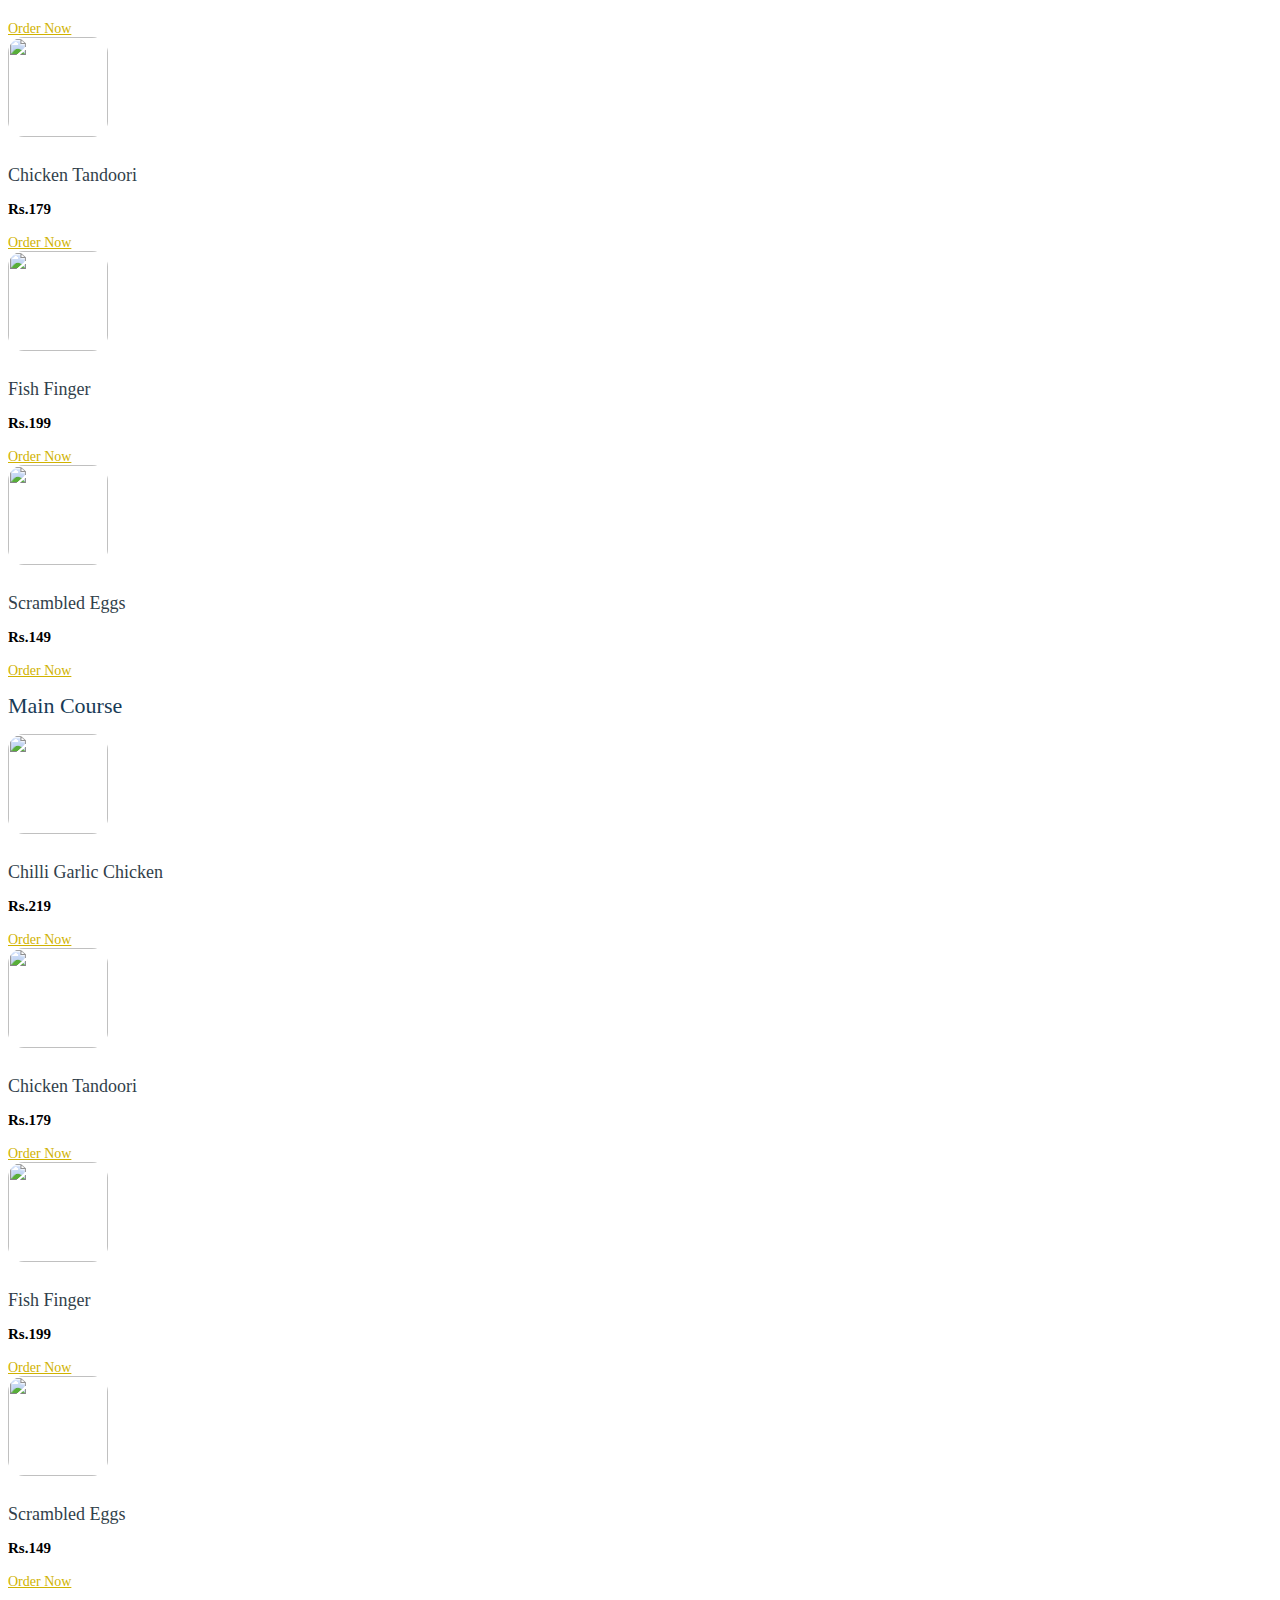
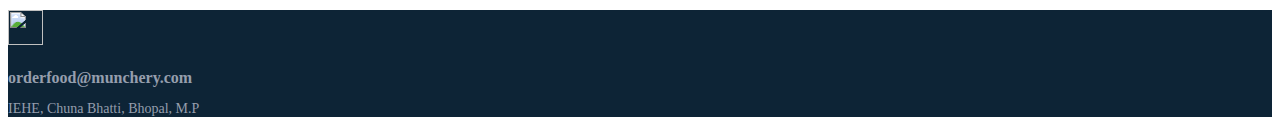
==== commit bf6e326d: "Update menu.html" ====
--- a/menu.html
+++ b/menu.html
@@ -68,7 +68,7 @@
           <div class="col-12 col-lg-3">
             <div class="shadow menu-item-card p-3 mb-3">
               <img
-                src="https://raw.githubusercontent.com/swarna-sharma/Munchery/refs/heads/main/munchery%20images/fish%20finger.jpg
+                src="https://raw.githubusercontent.com/swarna-sharma/Munchery/refs/heads/main/munchery%20images/fish%20finger.jpg"
                 class="menu-item-image h-100 w-100"
               />
               <h1 class="menu-card-title">Fish Finger</h1>
@@ -219,7 +219,7 @@
     <div class="col-12 col-lg-3">
       <div class="shadow menu-item-card p-3 mb-3">
         <img
-          src="https://raw.githubusercontent.com/swarna-sharma/Munchery/refs/heads/main/munchery%20images/em-mushroom-noodles-im"
+          src="https://raw.githubusercontent.com/swarna-sharma/Munchery/refs/heads/main/munchery%20images/em-mushroom-noodles-img.png"
           class="menu-item-image h-100 w-100"
         />
         <h1 class="menu-card-title">Mushroom Noodles </h1>
